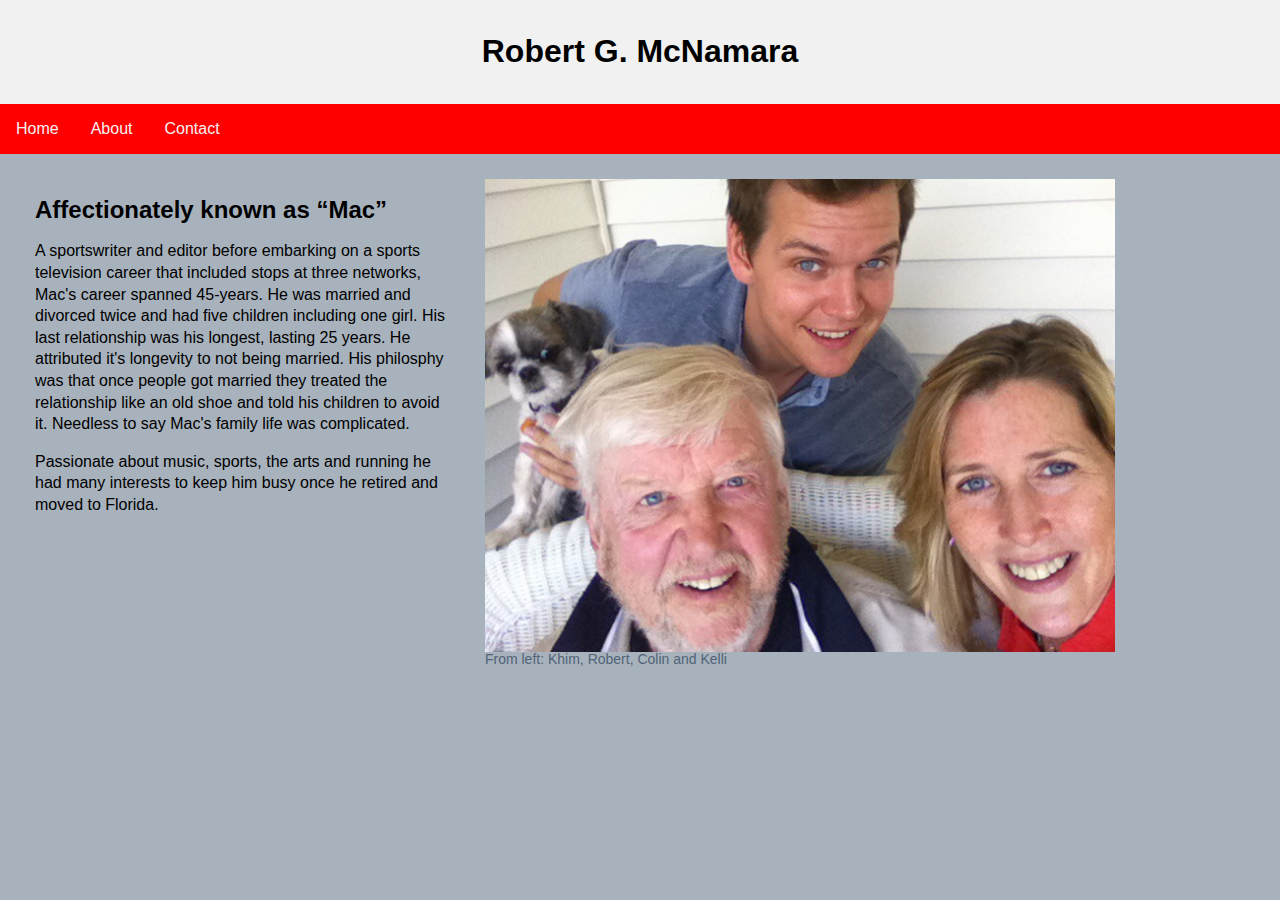
==== about.html @ 9cc33eac "first push" ====
<!DOCTYPE html>
<html> 
 <head>
  <title> Kelli McNamara </title> 
  <link rel="stylesheet" type="text/css" href="stylesheet.css">
  <link href="https://fonts.googleapis.com/css?family=Abril+Fatface" rel="stylesheet">
 </head

<body>

<!-- Header -->
  <div class="header">
    <h1>Robert G. McNamara</h1>
  </div>

  
<!-- Navbar -->
<div class="nav">
  <a href="#">Home</a>
  <a href="#">About</a>
  <a href="#">Contact</a>
</div>

  
<!-- Main -->
<div class="content">
  <div class="mini">
    <h2>Affectionately known as “Mac”</h2>
    <p>A sportswriter and editor before embarking on a sports television career that included stops at three networks, Mac's career spanned 45-years. He was married and divorced twice and had five children including one girl. His last relationship was his longest, lasting 25 years. He attributed it's longevity to not being married. His philosphy was that once people got married they treated the relationship like an old shoe and told his children to avoid it. Needless to say Mac's family life was complicated. </p>
    <p>Passionate about music, sports, the arts and running he had many interests to keep him busy once he retired and moved to Florida. </p>
  </div>
<div class="mini">
    <div class="pictwo"> <img src="images/dad.jpg" /> </div>
   <h4>From left: Khim, Robert, Colin and Kelli</h4>
 </div>
  </div>



</body>
</html>
---- stylesheet.css ----
body {
  font-family:  "Helvetica Neue", "Helvetica", "Arial", sans-serif;
  font-weight: 400;
  font-size: 16px;
  line-height: 1.35em;
  margin: 0;
}

html {
margin: 0;
background-color: #a8b2bd;
}


.header {
    background-color: #F1F1F1;
    text-align: center;
    padding: 20px;

}

/* nav bar */
.nav {
    overflow: hidden;
    background-color: #ff0000;
}

/* nav links */
.nav a {
    float: left;
    display: block;
    color: #f2f2f2;
    text-align: center;
    padding: 14px 16px;
    text-decoration: none;
}

.nav a:hover {
    background-color: #ddd;
    color: black;
}

/* Main */
.mini {
	float: left;
    width: 33.33%;
    padding: 15px; 
}

.content {
    padding-top: 10px;
    padding-bottom: 50px;
    text-align: left;
    margin-left: 20px;
}
 
 /* width: 33.33% shifts player to a tall thin box.*/
.miniframe {
	float: left;
    padding: 15px;
    overflow: hidden;
}


/* This styling below causes player inactive. Formatting in miniframe & mini.

iframe {
  width: 100%;
  float: left;
  margin-right: 10px;
} 
*/


h3 {
	color: #34495e;
}

h4 {
	color: #34495e;
	opacity: .75;
	font-size: 14px;
	font-style: normal;
	font-variant: normal;
	font-weight: 200;
	line-height: 15.4px;
}

img {
  width: 100%;
  float: left;
  margin-right: 10px;
}

.picone {
  width: 150%;
}
.pictwo {
  width: 150%;
}
.picthree {
  width: 125%;
}


/* 
 Light Grey #D7DBDD      Dark Grey #34495e

div.main {
    background-color: #FFFFFF;
    color: white;
    margin: 20px 0 20px 0;
    padding: 20px;
}
 */
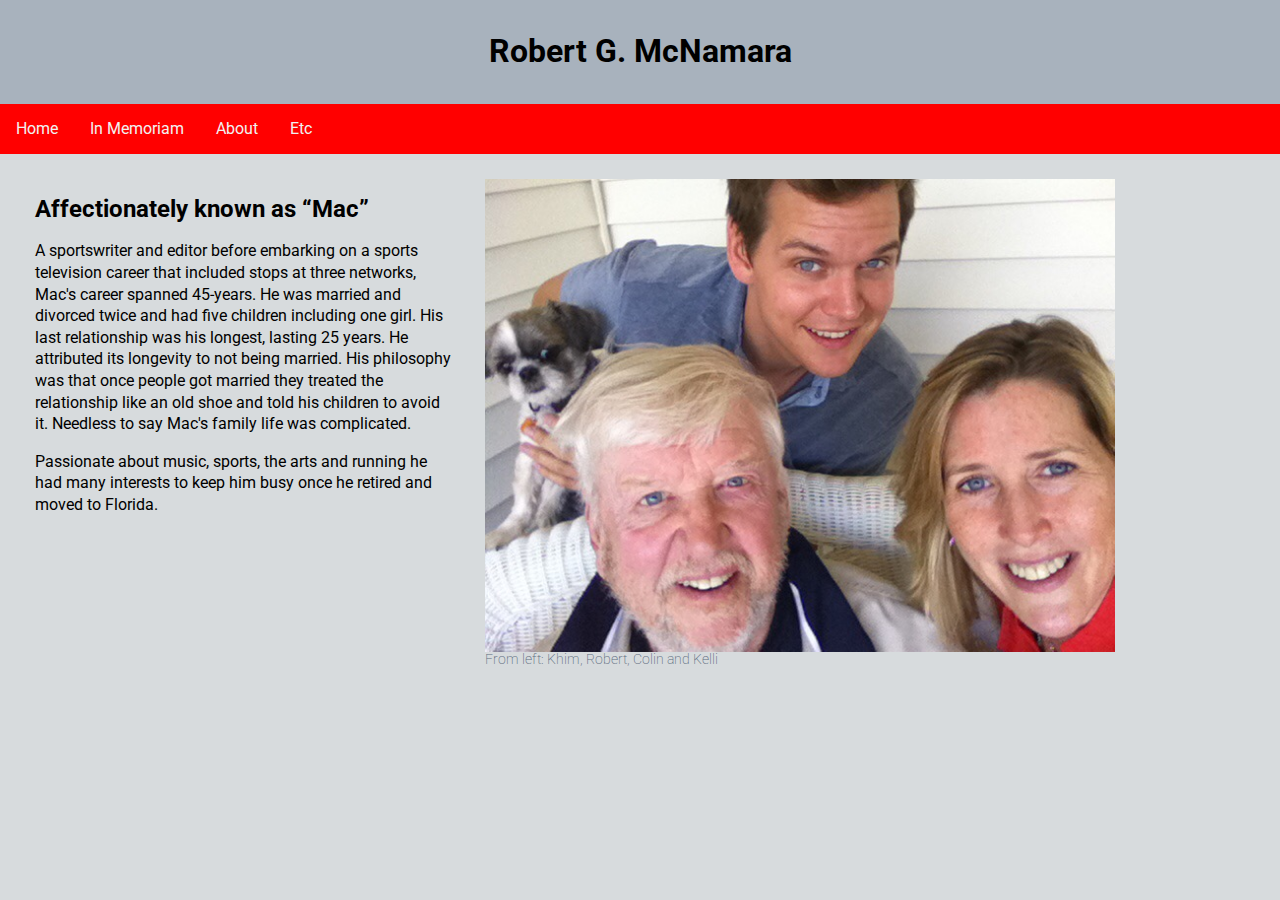
==== commit f00d7330: "updated font, background and header colors" ====
--- a/about.html
+++ b/about.html
@@ -3,8 +3,8 @@
  <head>
   <title> Kelli McNamara </title> 
   <link rel="stylesheet" type="text/css" href="stylesheet.css">
-  <link href="https://fonts.googleapis.com/css?family=Abril+Fatface" rel="stylesheet">
- </head
+  <link href="https://fonts.googleapis.com/css?family=Roboto" rel="stylesheet">
+  </head
 
 <body>
 
@@ -16,9 +16,10 @@
   
 <!-- Navbar -->
 <div class="nav">
-  <a href="#">Home</a>
-  <a href="#">About</a>
-  <a href="#">Contact</a>
+  <a href="index.html">Home</a>  
+  <a href="memoriam.html">In Memoriam</a>  
+  <a href="about.html">About</a> 
+  <a href="media.html">Etc</a> 
 </div>
 
   
@@ -26,7 +27,7 @@
 <div class="content">
   <div class="mini">
     <h2>Affectionately known as “Mac”</h2>
-    <p>A sportswriter and editor before embarking on a sports television career that included stops at three networks, Mac's career spanned 45-years. He was married and divorced twice and had five children including one girl. His last relationship was his longest, lasting 25 years. He attributed it's longevity to not being married. His philosphy was that once people got married they treated the relationship like an old shoe and told his children to avoid it. Needless to say Mac's family life was complicated. </p>
+    <p>A sportswriter and editor before embarking on a sports television career that included stops at three networks, Mac's career spanned 45-years. He was married and divorced twice and had five children including one girl. His last relationship was his longest, lasting 25 years. He attributed its longevity to not being married. His philosophy was that once people got married they treated the relationship like an old shoe and told his children to avoid it. Needless to say Mac's family life was complicated. </p>
     <p>Passionate about music, sports, the arts and running he had many interests to keep him busy once he retired and moved to Florida. </p>
   </div>
 <div class="mini">
--- a/stylesheet.css
+++ b/stylesheet.css
@@ -1,6 +1,6 @@
 
 body {
-  font-family:  "Helvetica Neue", "Helvetica", "Arial", sans-serif;
+  font-family:  'Roboto', "Helvetica Neue", "Helvetica", "Arial", sans-serif;
   font-weight: 400;
   font-size: 16px;
   line-height: 1.35em;
@@ -9,12 +9,12 @@
 
 html {
 margin: 0;
-background-color: #a8b2bd;
+background-color: #D7DBDD;
 }
 
 
 .header {
-    background-color: #F1F1F1;
+    background-color: #a8b2bd;
     text-align: center;
     padding: 20px;
 
@@ -38,7 +38,7 @@
 
 .nav a:hover {
     background-color: #ddd;
-    color: black;
+    color: #000000;
 }
 
 /* Main */
@@ -105,12 +105,11 @@
 
 
 /* 
- Light Grey #D7DBDD      Dark Grey #34495e
+Colors: 
+Light grey: #f2f2f2 (nav text) #ddd (nav hover) #f1f1f1 
+light grey #D7DBDD (background) | light grey w/ blue #a8b2bd (header) 
+Dark grey blue #34495e (text h1,3,4)   #222629
+Red: #ff0000 (nav)
+White: #ffffff | Black: #000000
 
-div.main {
-    background-color: #FFFFFF;
-    color: white;
-    margin: 20px 0 20px 0;
-    padding: 20px;
-}
  */